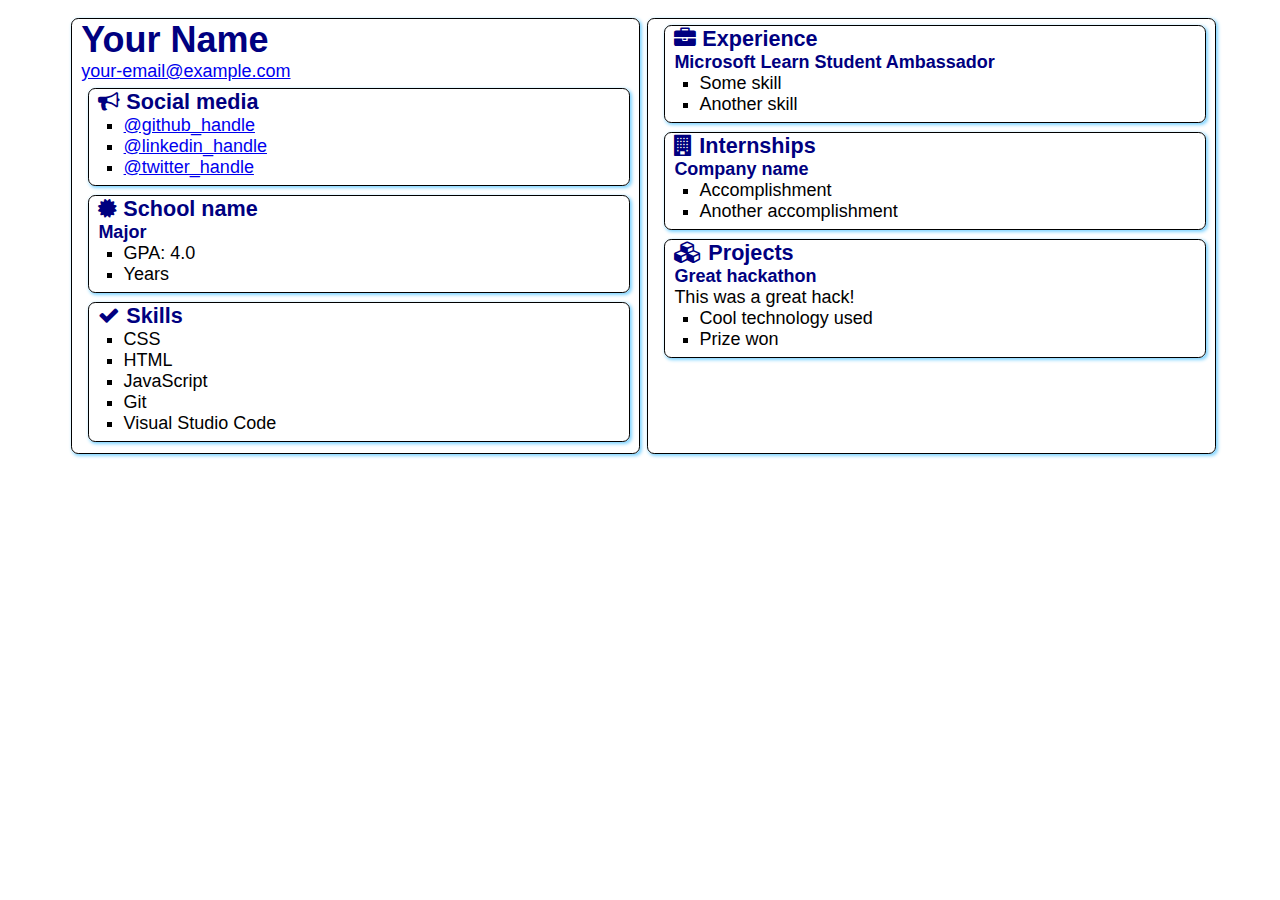
==== src/index.html @ 66b17d5b "Initial commit" ====
<!DOCTYPE html>
<html lang="en">
<head>
    <meta charset="UTF-8">
    <meta http-equiv="X-UA-Compatible" content="IE=edge">
    <meta name="viewport" content="width=device-width, initial-scale=1.0">
    <title>Resume</title>

    <link rel="stylesheet" href="style.css">
    <link rel="stylesheet" href="https://cdnjs.cloudflare.com/ajax/libs/font-awesome/4.7.0/css/font-awesome.min.css">
</head>
<body>
    <main>
        <article class="box">
            <h1>Your Name</h1>
            <div><a href="mailto:your.email@example.com">your-email@example.com</a></div>
            
            <section class="box">
                <h2>
                    <i class="fa fa-bullhorn" aria-hidden="true"></i>
                    Social media
                </h2>
                <ul>
                    <li><a href="https://github.com/<handle>">@github_handle</a></li>
                    <li><a href="https://linkedin.com/in/<handle>">@linkedin_handle</a></li>
                    <li><a href="https://twitter.com/<handle>">@twitter_handle</a></li>
                </ul>    
            </section>
            
            <section class="box">
                <div class="education">
                    <h2>
                        <i class="fa fa-certificate" aria-hidden="true"></i>
                        School name
                    </h2>
                    <h3>Major</h3>
                    <ul>
                        <li>GPA: 4.0</li>
                        <li>Years</li>
                    </ul>
                </div>
            </section>

            <section class="box">
                <h2>
                    <i class="fa fa-check" aria-hidden="true"></i>
                    Skills
                </h2>
                <ul>
                    <li>CSS</li>
                    <li>HTML</li>
                    <li>JavaScript</li>
                    <li>Git</li>
                    <li>Visual Studio Code</li>
                </ul>
            </section>
        </article>
        <article class="box">
            <section class="box">
                <h2>
                    <i class="fa fa-briefcase" aria-hidden="true"></i>
                    Experience
                </h2>
                <h3>Microsoft Learn Student Ambassador</h3>
                <ul>
                    <li>Some skill</li>
                    <li>Another skill</li>
                </ul>
            </section>
            <section class="box">
                <h2>
                    <i class="fa fa-building" aria-hidden="true"></i>
                    Internships
                </h2>

                <h3>Company name</h3>
                <ul>
                    <li>Accomplishment</li>
                    <li>Another accomplishment</li>
                </ul>
            </section>
            <section class="box">
                <h2>
                    <i class="fa fa-cubes" aria-hidden="true"></i>
                    Projects
                </h2>
                
                <h3>Great hackathon</h3>
                <div>This was a great hack!</div>
                <ul>
                    <li>Cool technology used</li>
                    <li>Prize won</li>
                </ul>
            </section>
        </article>
    
    </main>
</body>
</html>
---- src/style.css ----
body {
    font-family: 'Segoe UI', Tahoma, Geneva, Verdana, sans-serif;
    font-size: 18px;
    margin: 1% 5%;
    background-color:E6F7FF;
}

main {
    display: grid;
    grid-template-columns: 50% 50%;
}


.box {
    box-shadow: .1em .1em .2em #80D4FF;
    border-radius: .4em;
    border-width: .01em;
    border-style: solid;
    margin-left: .4em;
    padding: .0em .5em .1em .5em;
    margin-bottom: .5em;
    margin-top: .3em;
}

h1 {
    color: navy;
    margin: 0em;
    display: block;
}

h2 {
    color: navy;
    font-size: 1.2em;
    margin: 0em;
}

h3 {
    color: navy;
    font-size: 1em;
    margin: 0em;
}

ul {
    margin: 0em 0em .3em 0em;
    list-style-type: square;
    padding-left: 1.4em;
}
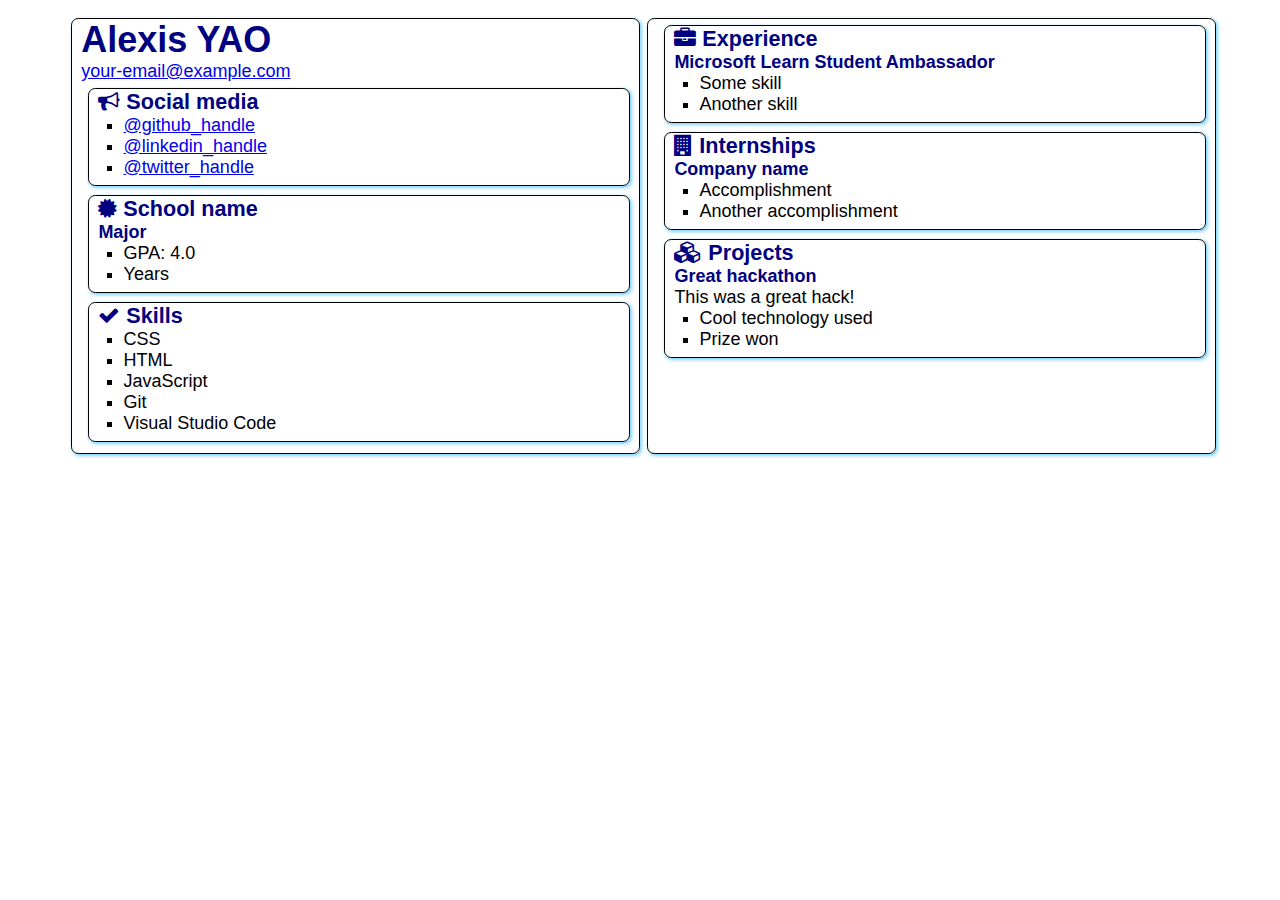
==== commit d3b6191e: "Added my name" ====
--- a/src/index.html
+++ b/src/index.html
@@ -12,7 +12,7 @@
 <body>
     <main>
         <article class="box">
-            <h1>Your Name</h1>
+            <h1>Alexis YAO</h1>
             <div><a href="mailto:your.email@example.com">your-email@example.com</a></div>
             
             <section class="box">
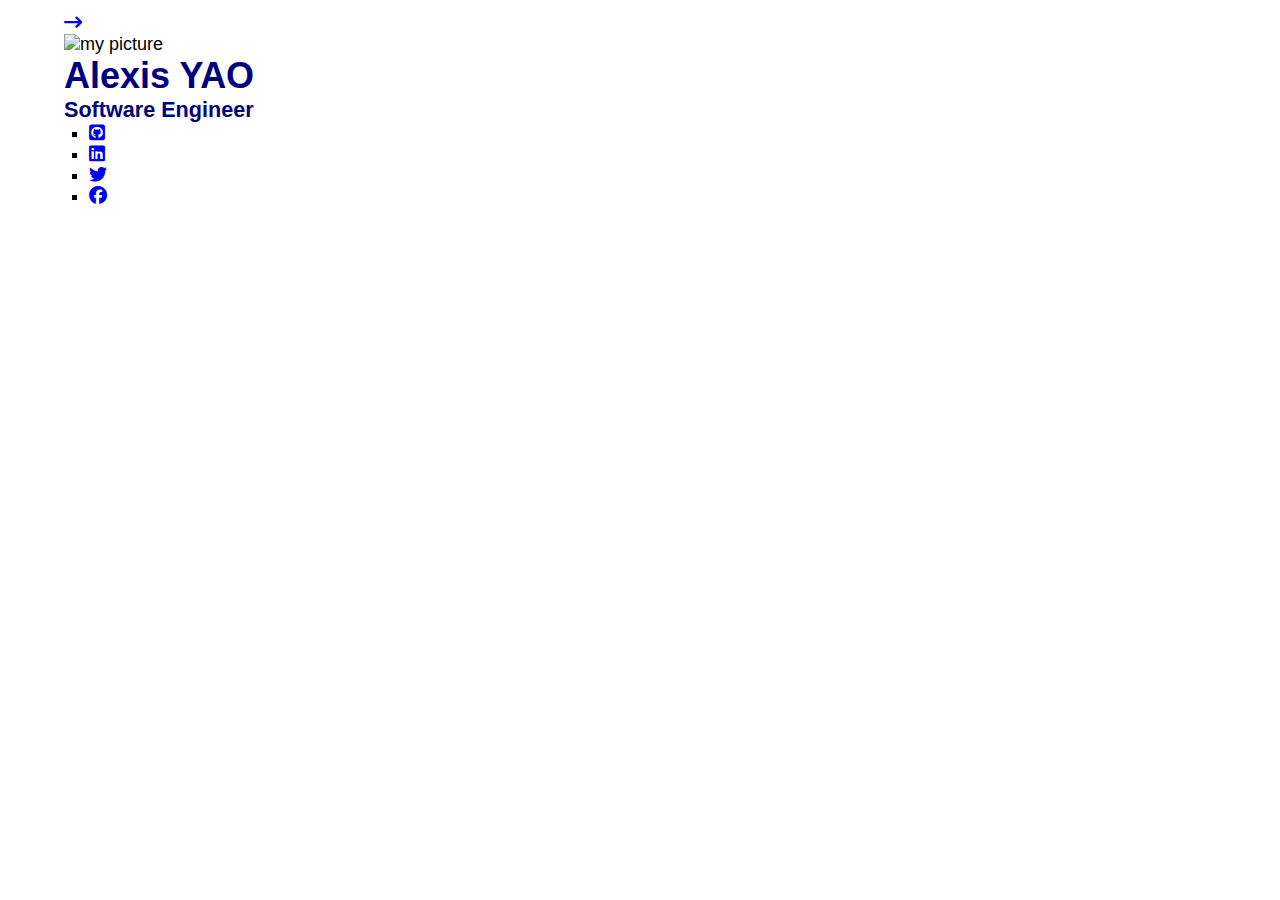
==== commit 7a595e90: "glare effect & vanilla tilt" ====
--- a/src/index.html
+++ b/src/index.html
@@ -1,5 +1,6 @@
 <!DOCTYPE html>
 <html lang="en">
+
 <head>
     <meta charset="UTF-8">
     <meta http-equiv="X-UA-Compatible" content="IE=edge">
@@ -7,12 +8,57 @@
     <title>Resume</title>
 
     <link rel="stylesheet" href="style.css">
-    <link rel="stylesheet" href="https://cdnjs.cloudflare.com/ajax/libs/font-awesome/4.7.0/css/font-awesome.min.css">
+    <link rel="stylesheet" href="https://cdnjs.cloudflare.com/ajax/libs/font-awesome/6.1.1/css/all.min.css">
 </head>
+
 <body>
-    <main>
+    <section id="intro">
+        <div class="card">
+            <div id="personal-card">
+                <a href="./website/" class="about-me-trigger" title="Go to my website"><span class="sr-only">About
+                        me</span><span class="fa-solid fa-arrow-right-long"></span></a>
+                <div class="content">
+                    <div class="profile-photo">
+                        <img src="img/me.png" alt="my picture">
+                    </div>
+                    <div class="info">
+                        <h1>Alexis YAO</h1>
+                        <div class="divider"></div>
+                        <h2>Software Engineer</h2>
+                    </div>
+                </div>
+                <div id="social-media">
+                    <ul>
+                        <li style="--i:1" class="github"><a href="https://github.com/misteral1009" target="_blank"><span
+                                    class="fab fa-github-square" aria-hidden="true"></span><span
+                                    class="sr-only">GitHub</span></a></li>
+                        <li style="--i:2" class="linkedin"><a href="https://www.linkedin.com/in/alexisyao/"
+                                target="_blank"><span class="fab fa-linkedin" aria-hidden="true"></span><span
+                                    class="sr-only">LinkedIn</span></a></li>
+                        <li style="--i:3" class="twitter"><a href="https://twitter.com/MisterAl01" target="_blank"><span
+                                    class="fab fa-twitter" aria-hidden="true"></span><span
+                                    class="sr-only">Twitter</span></a></li>
+                        <li style="--i:4" class="facebook"><a href="https://facebook.com/alexisyao1009/"
+                                target="_blank"><span class="fab fa-facebook" aria-hidden="true"></span><span
+                                    class="sr-only">Facebook</span></a></li>
+                    </ul>
+                </div>
+            </div>
+        </div>
+        <!-- <div id="about-me" class="card">
+            <h3>About me</h3>
+            <p>
+                I am a web developer with a passion for creating beautiful and functional websites.
+                I have a strong background in graphic design and web development.
+                I am currently working as a freelancer.
+            </p>
+        </div> -->
+    </section>
+    <!-- <section id="contact-me">
+
+        </section>
         <article class="box">
-            <h1>Alexis YAO</h1>
+            
             <div><a href="mailto:your.email@example.com">your-email@example.com</a></div>
             
             <section class="box">
@@ -92,8 +138,9 @@
                     <li>Prize won</li>
                 </ul>
             </section>
-        </article>
-    
-    </main>
+        </article> -->
+    <script src="js/vanilla-tilt.min.js"></script>
+    <script src="js/script.js"></script>
 </body>
+
 </html>